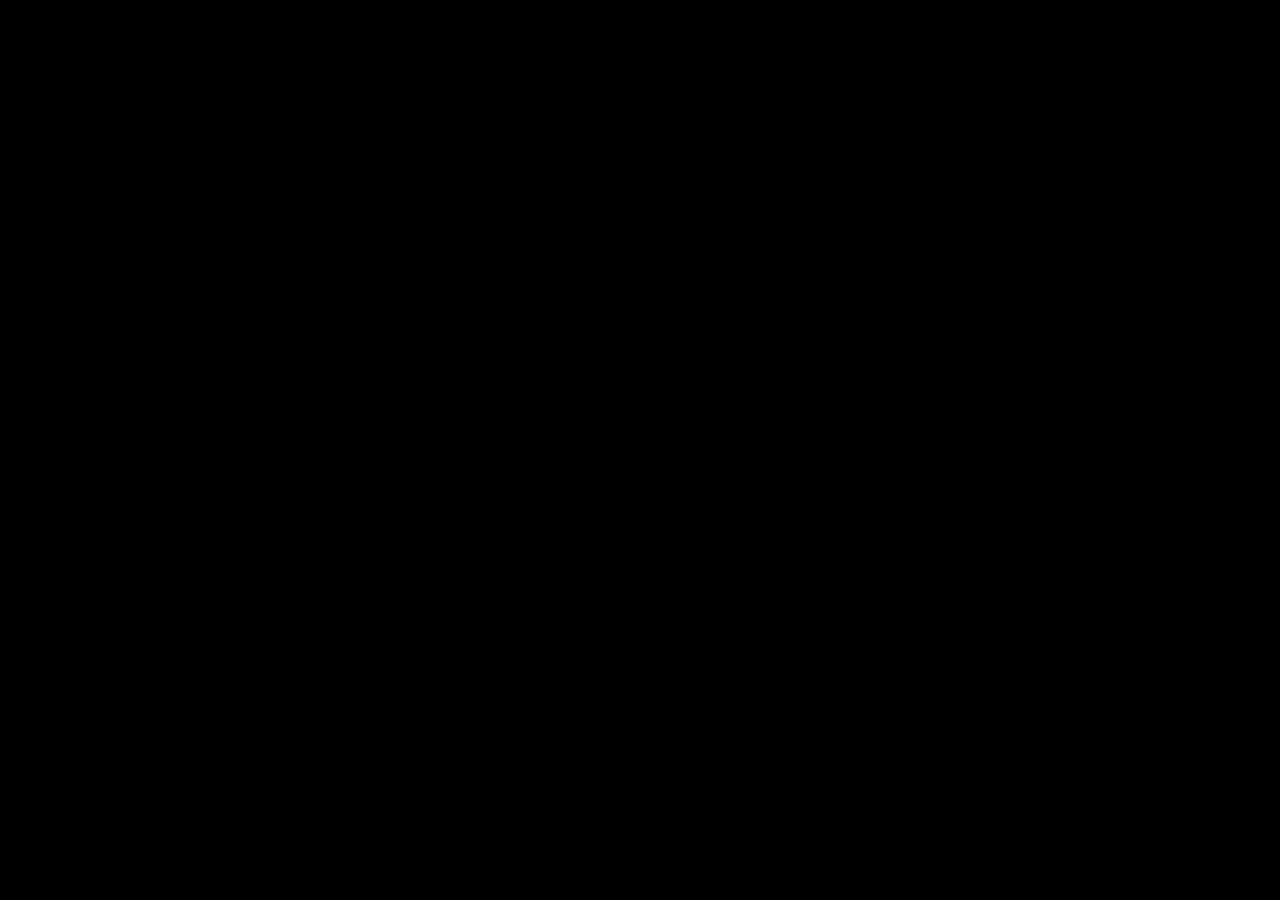
==== acercaDe/acercaDe.html @ 3b8d123e "first-commit" ====
<!DOCTYPE html>
<html lang="en">
<head>
    <meta charset="UTF-8">
    <meta name="viewport" content="width=device-width, initial-scale=1.0">
    <link rel="stylesheet" href="./style.css">
    <title>Document</title>
</head>
<body>
    <div class="container">
        <h1>Acerca de</h1>
        <h2>Ricardo Suyon</h2>
        <img src="" alt="">
    </div>
</body>
</html>
---- acercaDe/style.css ----
html {
  height: 100%;
  font-family: 'Press Start 2P', cursive;
}

body {
  height: 100%;
  margin: 0;
  padding: 0;
  border: 0;
  display: -ms-grid;
  display: grid;
  background-color: black;
}

.container {
  -ms-flex-item-align: center;
      align-self: center;
  display: -webkit-box;
  display: -ms-flexbox;
  display: flex;
  -webkit-box-orient: vertical;
  -webkit-box-direction: normal;
      -ms-flex-flow: column;
          flex-flow: column;
  -webkit-box-align: center;
      -ms-flex-align: center;
          align-items: center;
}
/*# sourceMappingURL=style.css.map */
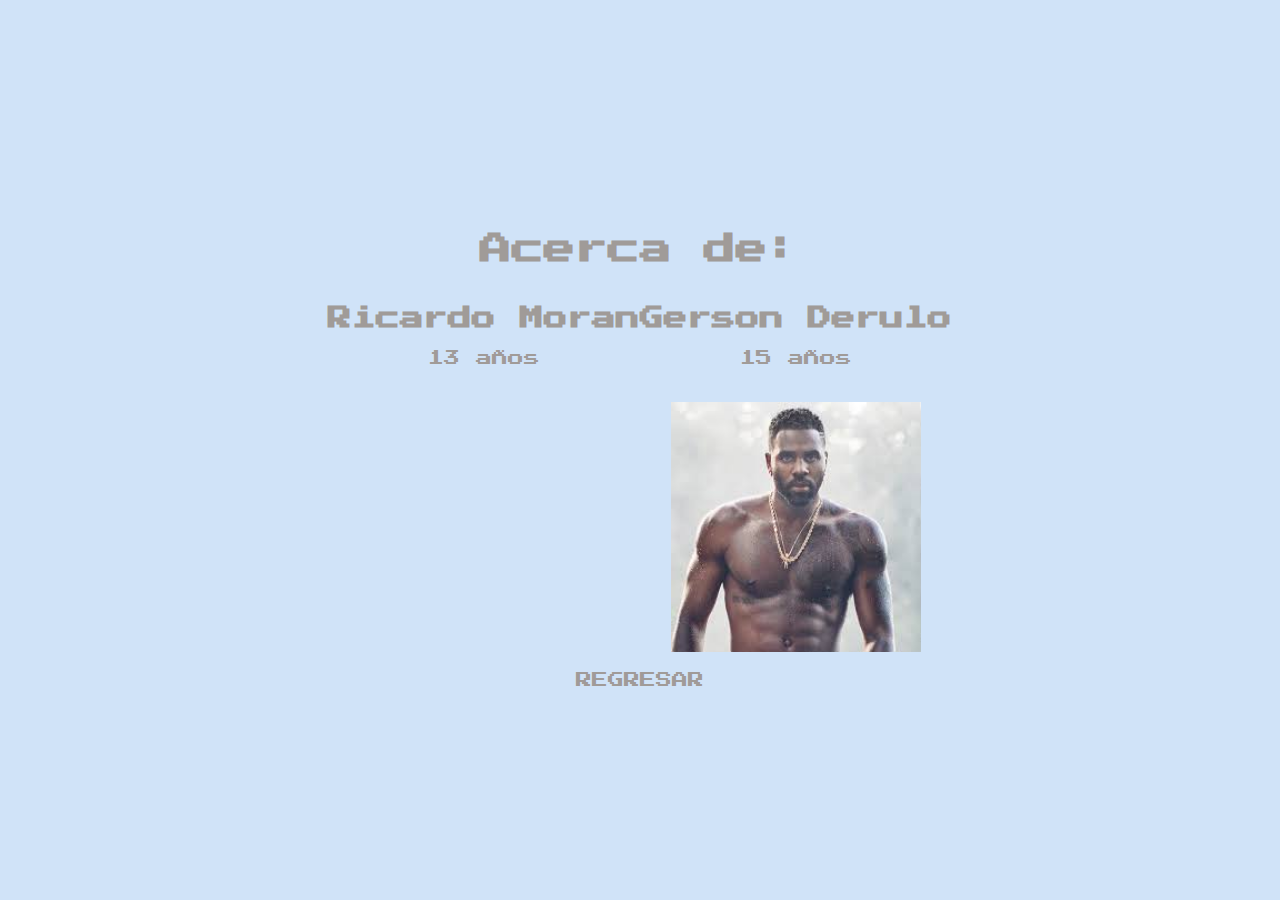
==== commit a6cac4f3: "terminado" ====
--- a/acercaDe/acercaDe.html
+++ b/acercaDe/acercaDe.html
@@ -4,13 +4,25 @@
     <meta charset="UTF-8">
     <meta name="viewport" content="width=device-width, initial-scale=1.0">
     <link rel="stylesheet" href="./style.css">
+    <link href="https://fonts.googleapis.com/css2?family=Press+Start+2P&display=swap" rel="stylesheet">
     <title>Document</title>
 </head>
 <body>
     <div class="container">
-        <h1>Acerca de</h1>
-        <h2>Ricardo Suyon</h2>
-        <img src="" alt="">
+        <h1>Acerca de: </h1>
+        <div class="datos">
+            <div>      
+                <h2>Ricardo Moran</h2>
+                <p>13 años</p>
+                <img src="https://lh3.googleusercontent.com/proxy/[base64]" alt="">
+            </div>
+            <div>            
+                <h2>Gerson Derulo</h2>
+                <p>15 años</p>
+                <img src="[data-uri]" alt="">
+            </div>
+        </div>
+        <a href="../index.html" class="regresar">REGRESAR</a>
     </div>
 </body>
 </html>--- a/acercaDe/style.css
+++ b/acercaDe/style.css
@@ -1,6 +1,7 @@
 html {
   height: 100%;
   font-family: 'Press Start 2P', cursive;
+  color: #a09b98;
 }
 
 body {
@@ -10,7 +11,7 @@
   border: 0;
   display: -ms-grid;
   display: grid;
-  background-color: black;
+  background-color: #D0E3F8;
 }
 
 .container {
@@ -27,4 +28,41 @@
       -ms-flex-align: center;
           align-items: center;
 }
+
+.container .datos {
+  display: -webkit-box;
+  display: -ms-flexbox;
+  display: flex;
+  text-align: center;
+}
+
+.container .datos img {
+  height: 250px;
+  margin: 20px;
+}
+
+.container .regresar {
+  cursor: pointer;
+  text-decoration: none;
+  color: #a09b98;
+}
+
+.container .regresar:hover {
+  color: orange;
+}
+
+@media (max-width: 640px) {
+  h2 {
+    font-size: 20px;
+  }
+  .container .datos {
+    -webkit-box-orient: vertical;
+    -webkit-box-direction: normal;
+        -ms-flex-flow: column;
+            flex-flow: column;
+  }
+  .container .datos img {
+    height: 100px;
+  }
+}
 /*# sourceMappingURL=style.css.map */